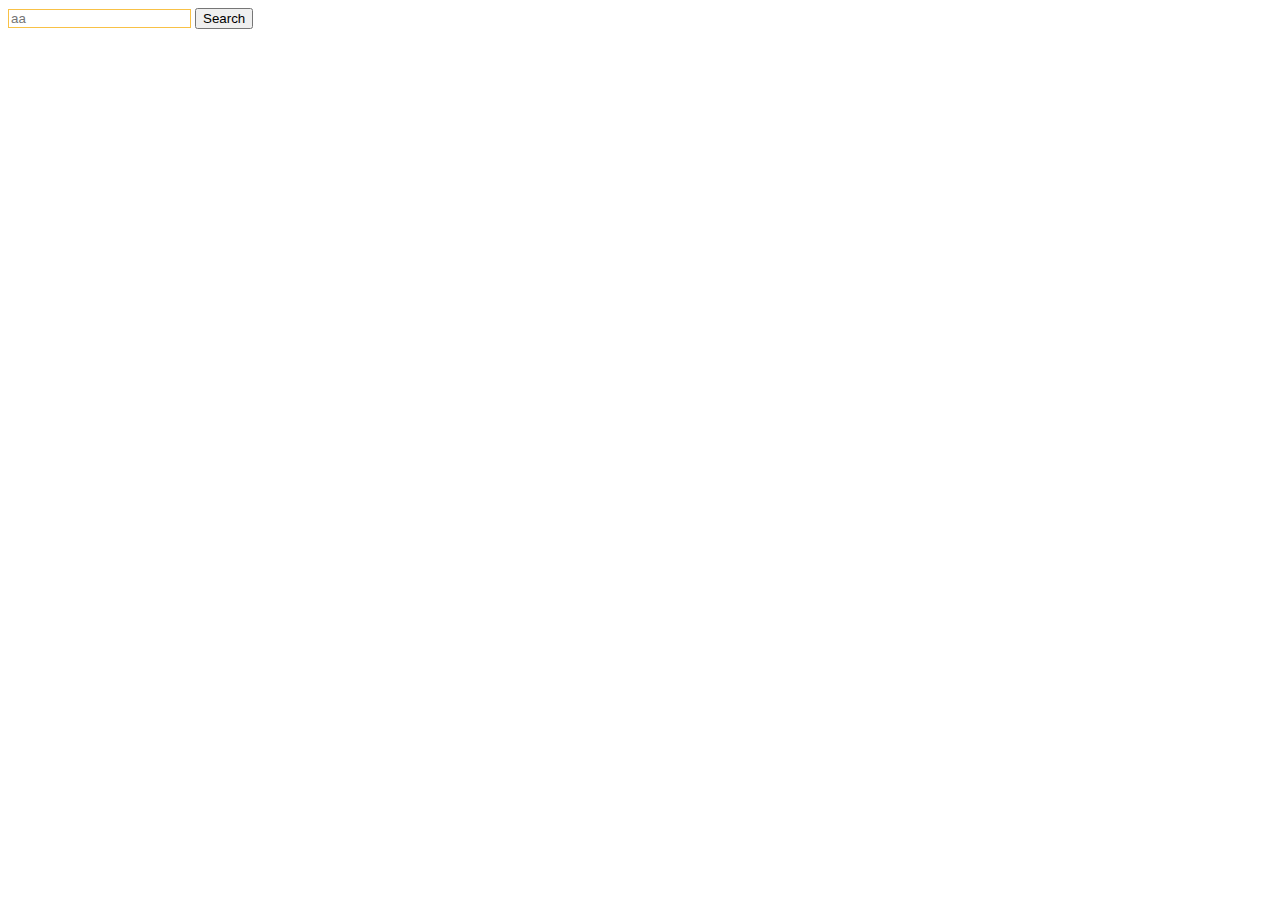
==== index.html @ d2d035b0 "milestone 1" ====
<!DOCTYPE html>
<html lang="en">
<head>
    <meta charset="UTF-8">
    <meta http-equiv="X-UA-Compatible" content="IE=edge">
    <meta name="viewport" content="width=device-width, initial-scale=1.0">
    <title>Stock Page</title>
    <link rel="stylesheet" href="https://cdn.jsdelivr.net/npm/bootstrap@5.1.3/dist/css/bootstrap.min.css" integrity="sha384-1BmE4kWBq78iYhFldvKuhfTAU6auU8tT94WrHftjDbrCEXSU1oBoqyl2QvZ6jIW3" crossorigin="anonymous">
    <link rel="stylesheet" href="style.css">
</head>
<body>
    <div class="container-fluid">
        <nav class="navbar navbar-light bg-light">
            <form class="container-fluid">
            <div class="input-group">
                <input id="searchInput" type="text" class="form-control" placeholder="aa">
                <button id="searchButton" class="btn btn-outline-warning" type="submit">Search</button>
            </div>
            </form>
        </nav>
        
        <ul id="ulList" class="list-group-flush p-0"></ul>
        
    </div>

    <script src="helpers.js"></script>
    <script src="logic.js"></script>
</body>
</html>
---- style.css ----
.container {
    margin-top: 200px
}
.btn:hover {
    color: #fff
}
.input-text:focus {
    box-shadow: 0px 0px 0px;
    border-color: #f8c146;
    outline: 0px
}
.form-control {
    border: 1px solid #f8c146
}
.list-item{
    font-size: 18px;
	color: hsl(246, 75%, 63%);
}
a{
    text-decoration: none;
}
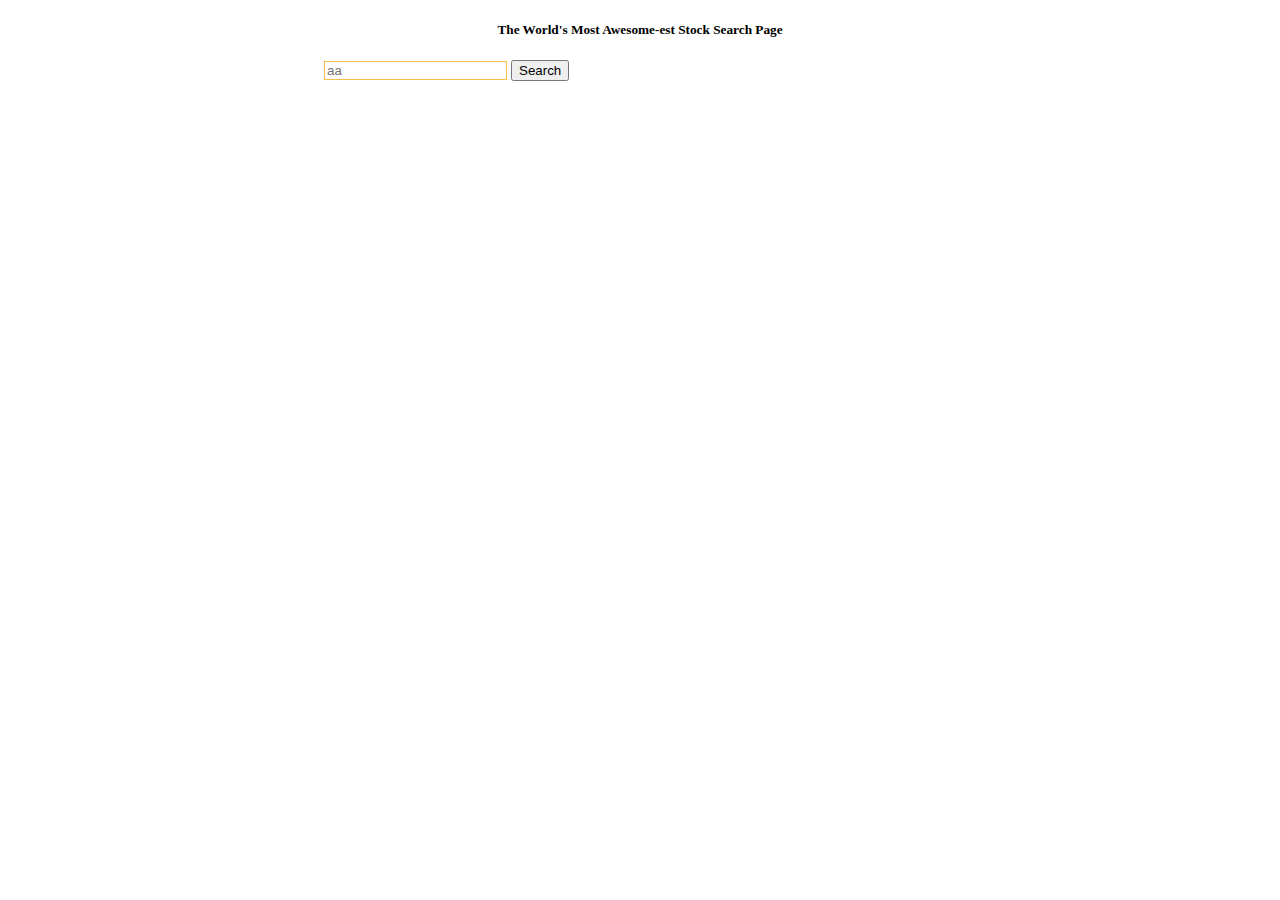
==== commit d46f8297: "milestone2" ====
--- a/index.html
+++ b/index.html
@@ -9,19 +9,30 @@
     <link rel="stylesheet" href="style.css">
 </head>
 <body>
-    <div class="container-fluid">
-        <nav class="navbar navbar-light bg-light">
-            <form class="container-fluid">
-            <div class="input-group">
-                <input id="searchInput" type="text" class="form-control" placeholder="aa">
-                <button id="searchButton" class="btn btn-outline-warning" type="submit">Search</button>
-            </div>
-            </form>
-        </nav>
-        
-        <ul id="ulList" class="list-group-flush p-0"></ul>
-        
+    <div class="container-fluid my-container">
+        <div class="card mt-3 my-card">
+            <h5 class="card-title title" >The World's Most Awesome-est Stock Search Page </h5>
+                <nav class="navbar navbar-light bg-light">
+                    <form class="container-fluid">
+                    <div class="input-group">
+                        <input id="searchInput" type="text" class="form-control" placeholder="aa">
+                        <button id="searchButton" class="btn btn-outline-warning" type="submit">Search</button>
+                    </div>
+                    </form>
+                </nav>
+                <ul id="ulList" class="list-group-flush p-0"></ul>
+        </div>
     </div>
+
+    <!-- <div class="card" style="width: 18rem;">
+        <div class="card-body">
+          <h5 class="card-title">Card title</h5>
+          <h6 class="card-subtitle mb-2 text-muted">Card subtitle</h6>
+          <p class="card-text">Some quick example text to build on the card title and make up the bulk of the card's content.</p>
+          <a href="#" class="card-link">Card link</a>
+          <a href="#" class="card-link">Another link</a>
+        </div>
+      </div> -->
 
     <script src="helpers.js"></script>
     <script src="logic.js"></script>
--- a/style.css
+++ b/style.css
@@ -1,6 +1,12 @@
-.container {
-    margin-top: 200px
+.title{
+    text-align: center;
 }
+
+.my-card{
+    width: 50%;
+    margin: 0 auto;
+}
+
 .btn:hover {
     color: #fff
 }
@@ -19,5 +25,32 @@
 a{
     text-decoration: none;
 }
+.positiveChange{
+    color: rgb(15, 223, 15);
+}
+.negativeChange{
+    color: rgb(175, 17, 28)
+}
+canvas {
+    background-color: rgb(215, 255, 191); 
+    width: 100%;
+    height: auto;
+  }
+
+.profile-container{
+    
+    padding: 40px;
+}
+.header-row{
+    align-items: center;
+    padding-bottom: 30px;
+}
+.company-link{
+    color: rgb(15, 223, 15);
+}
+.price-row{
+    padding-top: 30px;
+    padding-bottom: 30px;
+}
 
 
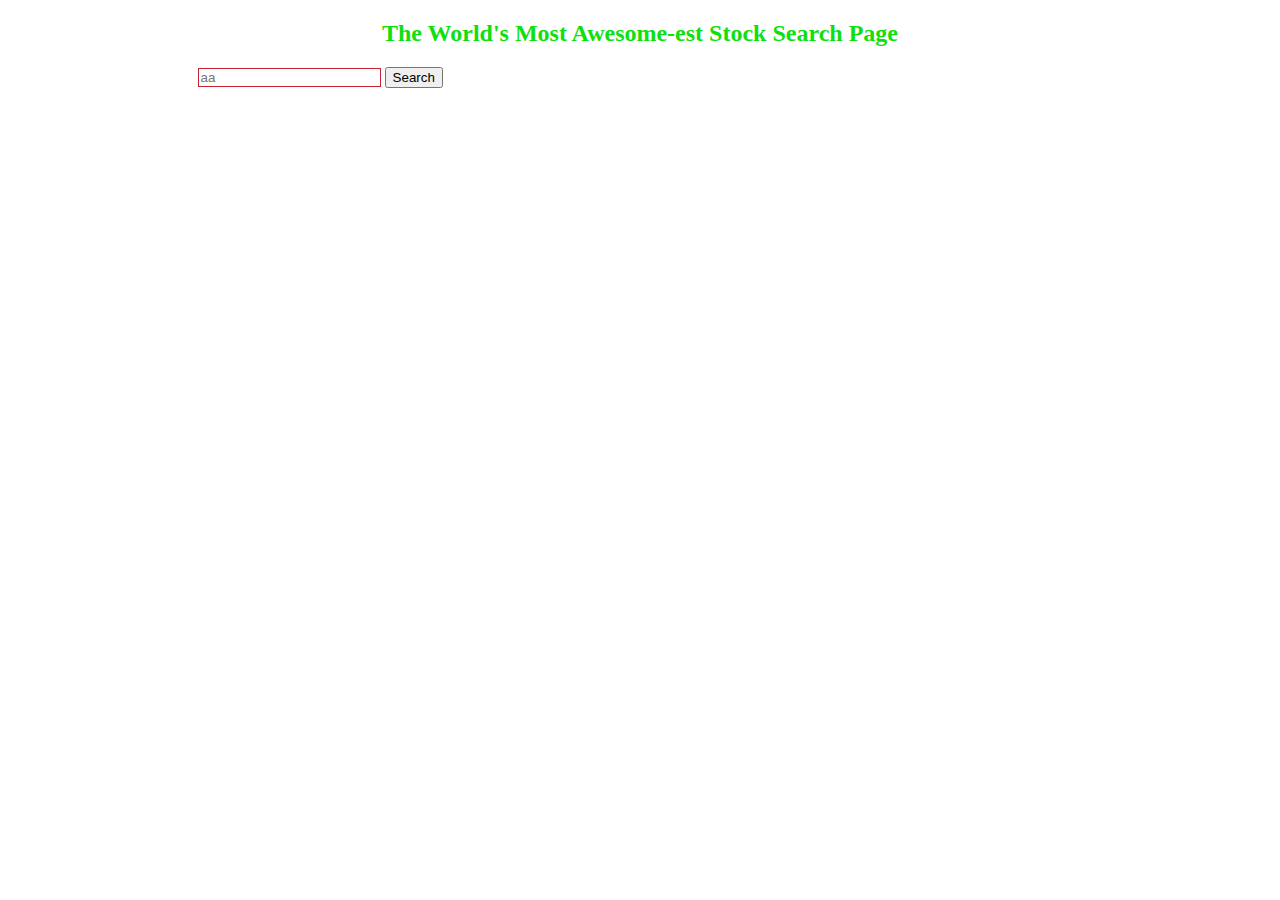
==== commit 07d8f3d1: "I stair at a computer screen too much. I wanted it colorful." ====
--- a/index.html
+++ b/index.html
@@ -1,40 +1,34 @@
 <!DOCTYPE html>
 <html lang="en">
+
 <head>
     <meta charset="UTF-8">
     <meta http-equiv="X-UA-Compatible" content="IE=edge">
     <meta name="viewport" content="width=device-width, initial-scale=1.0">
     <title>Stock Page</title>
-    <link rel="stylesheet" href="https://cdn.jsdelivr.net/npm/bootstrap@5.1.3/dist/css/bootstrap.min.css" integrity="sha384-1BmE4kWBq78iYhFldvKuhfTAU6auU8tT94WrHftjDbrCEXSU1oBoqyl2QvZ6jIW3" crossorigin="anonymous">
+    <link rel="stylesheet" href="https://cdn.jsdelivr.net/npm/bootstrap@5.1.3/dist/css/bootstrap.min.css"
+        integrity="sha384-1BmE4kWBq78iYhFldvKuhfTAU6auU8tT94WrHftjDbrCEXSU1oBoqyl2QvZ6jIW3" crossorigin="anonymous">
     <link rel="stylesheet" href="style.css">
 </head>
+
 <body>
     <div class="container-fluid my-container">
         <div class="card mt-3 my-card">
-            <h5 class="card-title title" >The World's Most Awesome-est Stock Search Page </h5>
-                <nav class="navbar navbar-light bg-light">
-                    <form class="container-fluid">
+            <h2 class="card-title title">The World's Most Awesome-est Stock Search Page </h2>
+            <nav class="navbar navbar-light bg-light">
+                <form class="container-fluid">
                     <div class="input-group">
                         <input id="searchInput" type="text" class="form-control" placeholder="aa">
-                        <button id="searchButton" class="btn btn-outline-warning" type="submit">Search</button>
+                        <button id="searchButton" class="btn btn-outline-danger" type="submit">Search</button>
                     </div>
-                    </form>
-                </nav>
-                <ul id="ulList" class="list-group-flush p-0"></ul>
+                </form>
+            </nav>
+            <ul id="ulList" class="list-group-flush p-0"></ul>
         </div>
     </div>
-
-    <!-- <div class="card" style="width: 18rem;">
-        <div class="card-body">
-          <h5 class="card-title">Card title</h5>
-          <h6 class="card-subtitle mb-2 text-muted">Card subtitle</h6>
-          <p class="card-text">Some quick example text to build on the card title and make up the bulk of the card's content.</p>
-          <a href="#" class="card-link">Card link</a>
-          <a href="#" class="card-link">Another link</a>
-        </div>
-      </div> -->
 
     <script src="helpers.js"></script>
     <script src="logic.js"></script>
 </body>
+
 </html>--- a/style.css
+++ b/style.css
@@ -1,9 +1,10 @@
 .title{
     text-align: center;
+    color: rgb(15, 223, 15);
 }
 
 .my-card{
-    width: 50%;
+    width: 70%;
     margin: 0 auto;
 }
 
@@ -12,18 +13,27 @@
 }
 .input-text:focus {
     box-shadow: 0px 0px 0px;
-    border-color: #f8c146;
+    border-color: #C82333;
     outline: 0px
 }
 .form-control {
-    border: 1px solid #f8c146
+    border: 1px solid #C82333
+}
+.list-item-container{
+    height: 60px;
 }
 .list-item{
     font-size: 18px;
 	color: hsl(246, 75%, 63%);
 }
+.list-profile-img{
+    margin-right: 10px;
+    max-width: 100%;
+    height: auto;
+}
 a{
     text-decoration: none;
+    color: rgba(255, 99, 132, 1);
 }
 .positiveChange{
     color: rgb(15, 223, 15);
@@ -37,8 +47,7 @@
     height: auto;
   }
 
-.profile-container{
-    
+.profile-container{  
     padding: 40px;
 }
 .header-row{
@@ -52,5 +61,10 @@
     padding-top: 30px;
     padding-bottom: 30px;
 }
+.change-margin{
+    margin-left: 10px;
+}
+.header{
+    color:rgba(255, 99, 132, 1);
+}
 
-
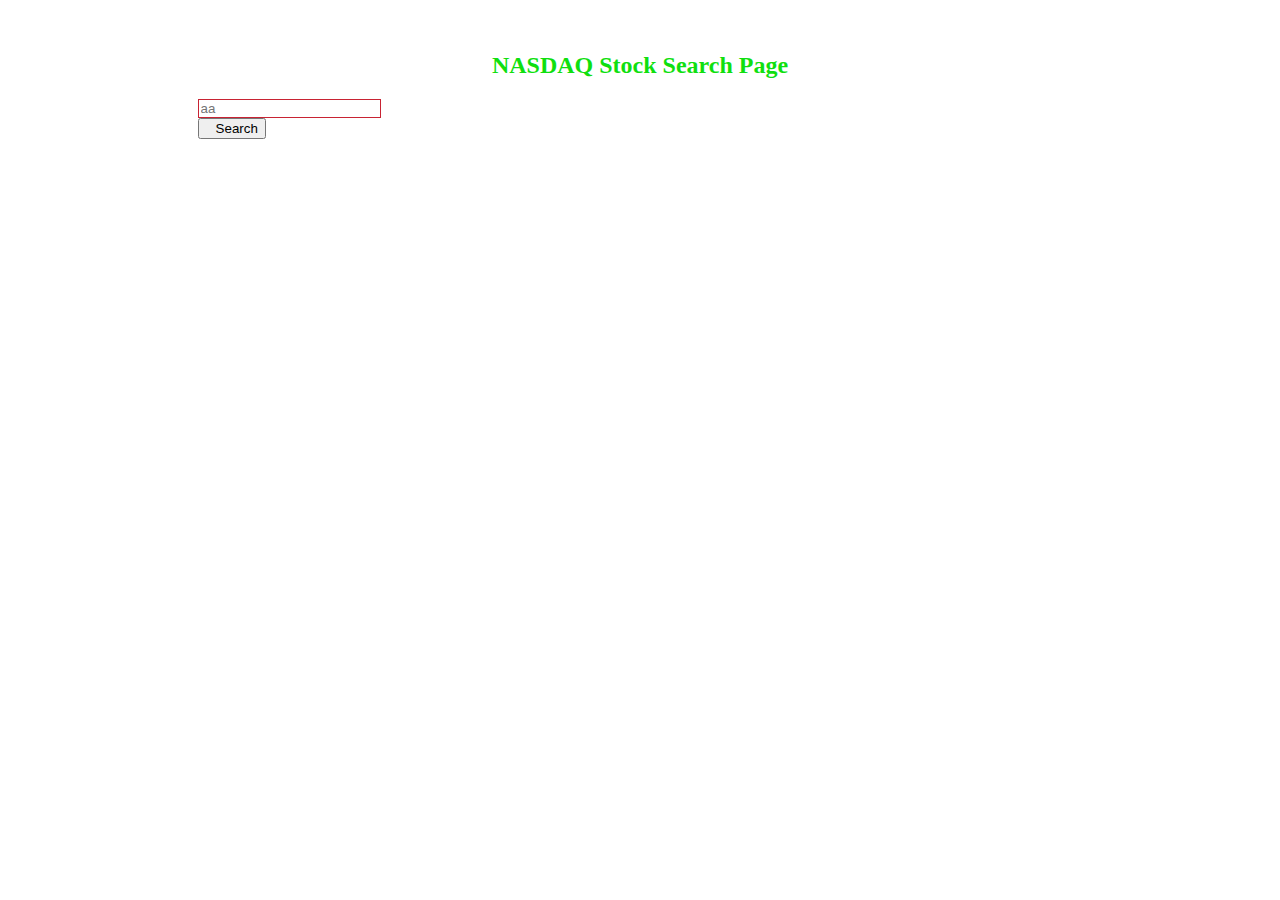
==== commit 49812cda: "milestone 4" ====
--- a/index.html
+++ b/index.html
@@ -12,16 +12,22 @@
 </head>
 
 <body>
+
+    <div id="myMarquee" class="marquee"></div>
+
     <div class="container-fluid my-container">
+
         <div class="card mt-3 my-card">
-            <h2 class="card-title title">The World's Most Awesome-est Stock Search Page </h2>
+            <h2 class="card-title title">NASDAQ Stock Search Page </h2>
             <nav class="navbar navbar-light bg-light">
                 <form class="container-fluid">
                     <div class="input-group">
                         <input id="searchInput" type="text" class="form-control" placeholder="aa">
-                        <button id="searchButton" class="btn btn-outline-danger" type="submit">Search</button>
+                        <button id="searchButton" class="btn btn-outline-danger button-css" type="submit">
+                            <span id="searchSpinner"></span>
+                            <span class="search-text-css">Search</span>
+                        </button>
                     </div>
-                </form>
             </nav>
             <ul id="ulList" class="list-group-flush p-0"></ul>
         </div>
--- a/style.css
+++ b/style.css
@@ -6,6 +6,7 @@
 .my-card{
     width: 70%;
     margin: 0 auto;
+    margin-bottom: 20px;
 }
 
 .btn:hover {
@@ -67,4 +68,34 @@
 .header{
     color:rgba(255, 99, 132, 1);
 }
+.button-css{
+    display: flex;
+    align-items: center;
+}
+.search-text-css{
+    padding-left: 10px;
+}
 
+@keyframes scroll{
+    0% {
+         -webkit-transform: translate(0,0);
+    }
+    100% {
+         -webkit-transform: translate(-100%,0);
+    }
+ }
+ 
+.marquee{
+    height: 24px;
+    white-space: nowrap;
+    overflow: hidden;
+}
+.marquee div{
+    display: inline-block;
+    padding-left: 100%;
+    animation: scroll 60s infinite linear;
+}
+.marquee div.repeated{
+    display: inline-block;
+    animation-delay: 20s;
+}
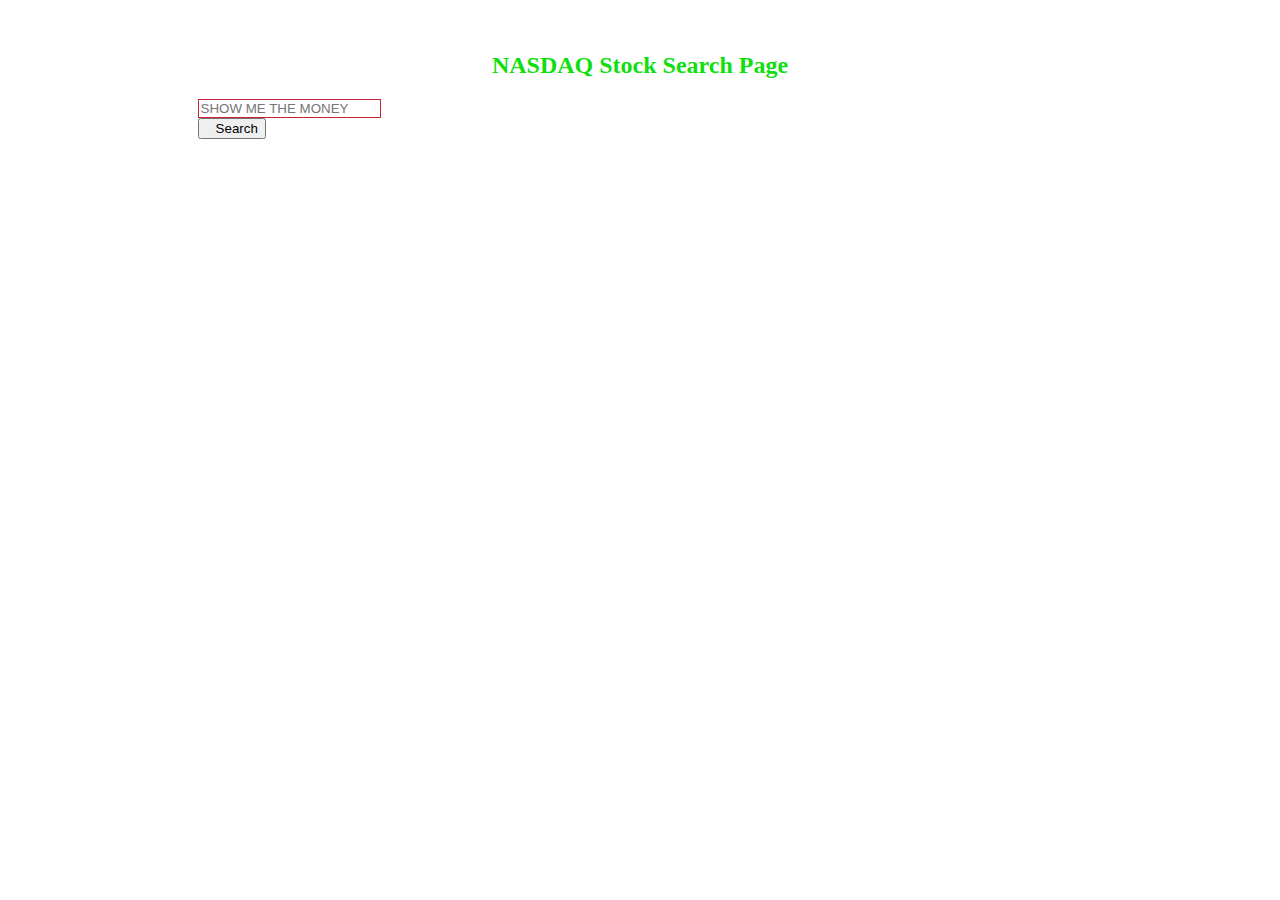
==== commit 9b55c77c: "milestone6" ====
--- a/index.html
+++ b/index.html
@@ -20,21 +20,27 @@
         <div class="card mt-3 my-card">
             <h2 class="card-title title">NASDAQ Stock Search Page </h2>
             <nav class="navbar navbar-light bg-light">
-                <form class="container-fluid">
-                    <div class="input-group">
-                        <input id="searchInput" type="text" class="form-control" placeholder="aa">
-                        <button id="searchButton" class="btn btn-outline-danger button-css" type="submit">
-                            <span id="searchSpinner"></span>
-                            <span class="search-text-css">Search</span>
-                        </button>
-                    </div>
+                <div id="form" class="container-fluid"></div>
             </nav>
-            <ul id="ulList" class="list-group-flush p-0"></ul>
+            <div id="results" class="list-group-flush p-0"></div>
         </div>
     </div>
+    <script src="Form.js"></script>
+    <script src="Results.js"></script>
+    <script src="Marquee.js"></script>
+    <script src="helpers.js"></script>
+    <script>
+        (async () => {
+            const marquee = new Marquee(grabElement("myMarquee"));
+            marquee.init();
 
-    <script src="helpers.js"></script>
-    <script src="logic.js"></script>
+            const form = new SearchForm(grabElement("form"));
+            const results = new SearchResult(grabElement("results"))
+            form.onSearch((companies, input) => {
+                results.renderResults(companies, input);
+            }, results.showLoading)
+        })();
+    </script>
 </body>
 
 </html>